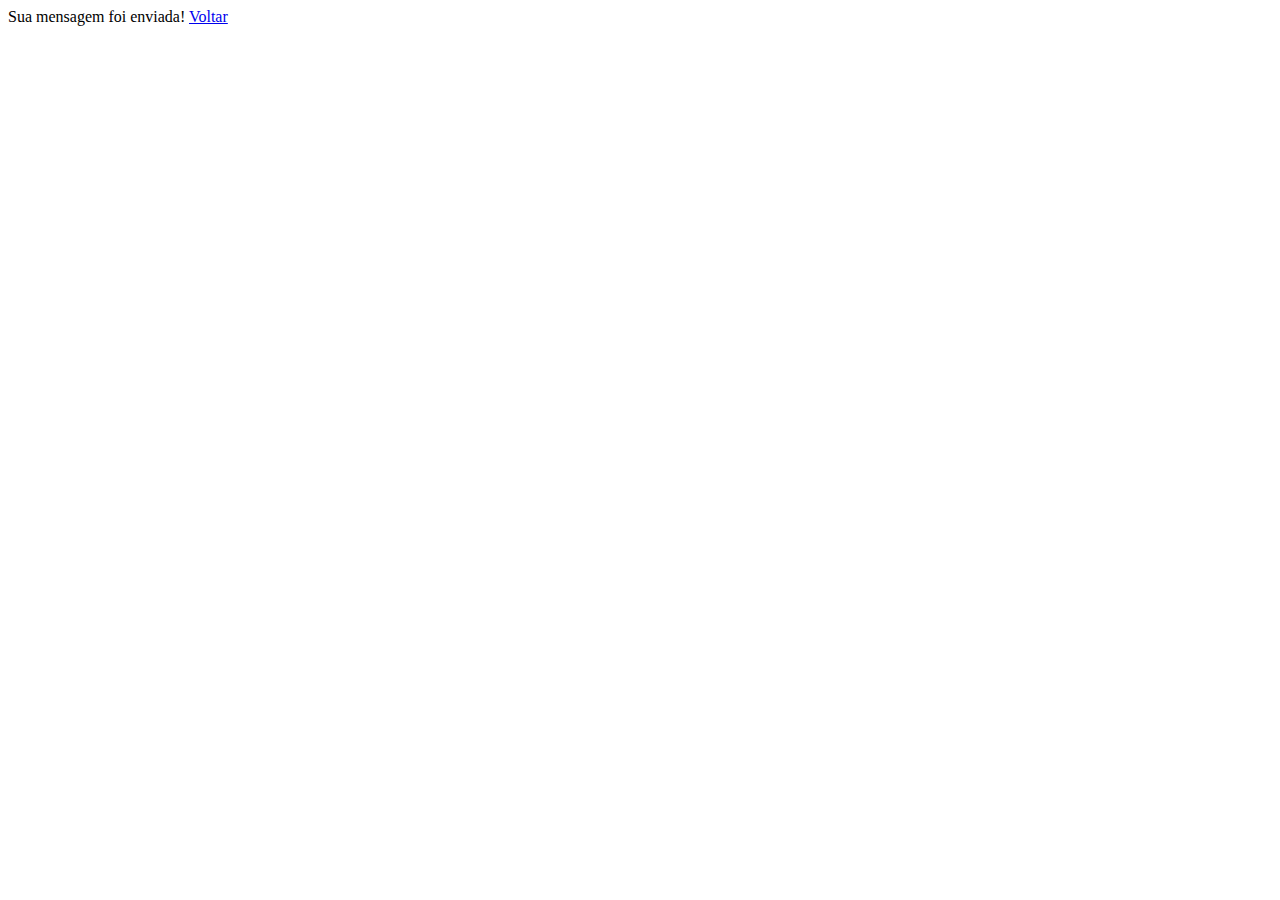
==== obrigado.html @ 60d7742c "formFunctions" ====
<!DOCTYPE html>
<html lang="en">
<head>
    <meta charset="UTF-8">
    <meta name="viewport" content="width=device-width, initial-scale=1.0">
    <title>Obrigado</title>
</head>
<body>
    Sua mensagem foi enviada!
    <a href="index.html">Voltar</a>
</body>
</html>
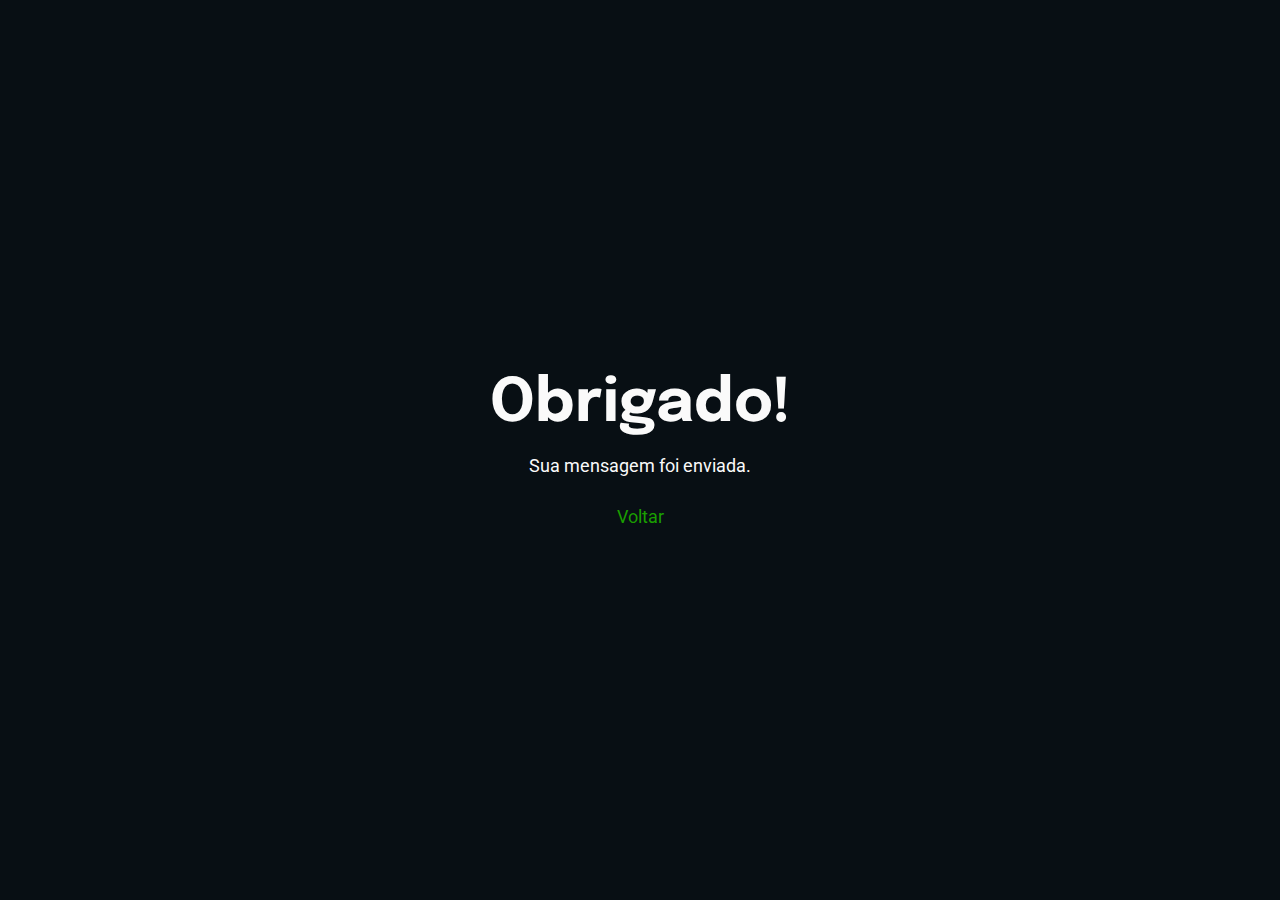
==== commit 49383343: "obrigadoStyle" ====
--- a/obrigado.html
+++ b/obrigado.html
@@ -3,10 +3,14 @@
 <head>
     <meta charset="UTF-8">
     <meta name="viewport" content="width=device-width, initial-scale=1.0">
+    <link rel="stylesheet" href="./Styles/obrigadoStyle.css">
     <title>Obrigado</title>
 </head>
 <body>
-    Sua mensagem foi enviada!
-    <a href="index.html">Voltar</a>
+    <div class="container">
+        <h1>Obrigado!</h1>
+        <p>Sua mensagem foi enviada.</p>
+        <a href="index.html">Voltar</a>
+    </div>
 </body>
 </html>--- a/Styles/obrigadoStyle.css
+++ b/Styles/obrigadoStyle.css
@@ -0,0 +1,38 @@
+@import url('https://fonts.googleapis.com/css2?family=Epilogue:ital,wght@0,100;0,200;0,300;0,400;0,500;0,600;0,700;0,800;0,900;1,100;1,200;1,300;1,400;1,500;1,600;1,700;1,800;1,900&family=Inter:wght@100;200;300;400;500;600;700;800;900&family=Mohave:ital,wght@0,300;0,400;0,500;0,600;0,700;1,300;1,400;1,500;1,600;1,700&family=Montserrat:ital,wght@0,100;0,200;0,300;0,400;0,500;0,600;0,700;0,800;0,900;1,100;1,200;1,300;1,400;1,500;1,600;1,700;1,800;1,900&family=Roboto:ital,wght@0,100;0,300;0,400;0,500;0,700;0,900;1,100;1,300;1,400;1,500;1,700;1,900&family=Teko:wght@300;400;500;600;700&display=swap');
+
+* {
+    padding: 0;
+    margin: 0;
+    box-sizing: border-box;
+}
+body {
+    background-color: #080f14;
+    color: #fafafa; 
+}
+.container {
+    display: flex;
+    flex-direction: column;
+    gap: 10px;
+    width: 100vw;
+    height: 100vh;
+    align-items: center;
+    justify-content: center;
+}
+h1 {
+    font-family: "Epilogue", sans-serif;
+    font-size: 60px;
+}
+p, a {
+    padding-top: 10px;
+    font-family: 'roboto', sans-serif;
+    font-size: 18px;
+}
+a {
+    padding-top: 20px;
+    text-decoration: none;
+    color: #1a9e00;
+    transition: all 0.3s;
+}
+a:hover {
+    color: #1a9e00b6;
+}